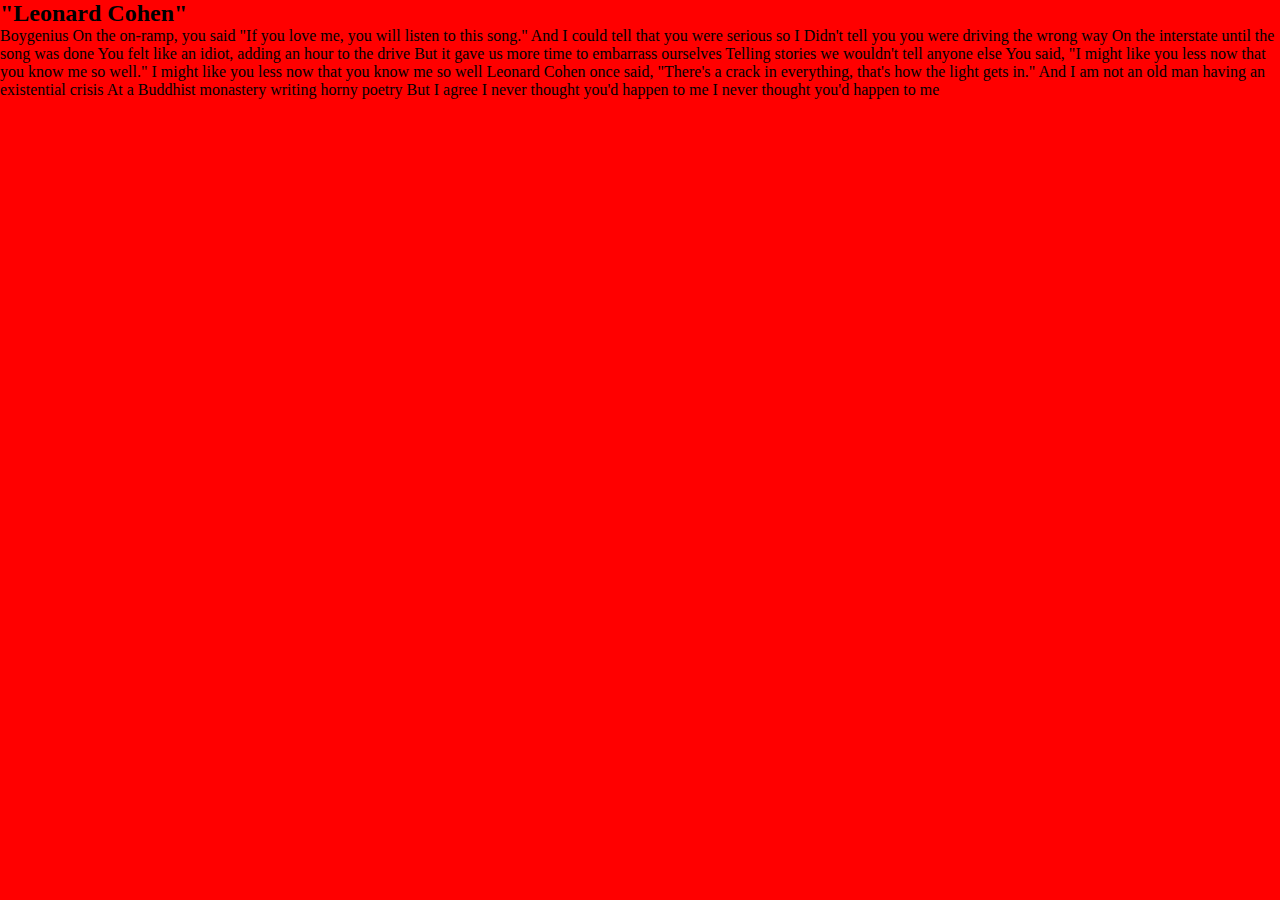
==== index.html @ 3d5ebf4e "initial commit" ====
<!DOCTYPE html>
<html lan="en">
<head>
    <meta charset="UTF-8">
    <link rel="stylesheet" href="css/mainStyle.css">
    <title> Project Two </title>
    <link rel="stylesheet" href="css/mainStyle.css">
</head>
<body>
   <h2> "Leonard Cohen" </h2>
    Boygenius 
     
    
    On the on-ramp, you said 
    "If you love me, you will listen to this song." 
    And I could tell that you were serious so I 
    Didn't tell you you were driving the wrong way 
    On the interstate until the song was done 
     
    You felt like an idiot, adding an hour to the drive 
    But it gave us more time to embarrass ourselves 
    Telling stories we wouldn't tell anyone else 
    You said, "I might like you less now that you know me so well." 
    I might like you less now that you know me so well 
     
    Leonard Cohen once said, "There's a crack in everything, that's how the light gets in." 
    And I am not an old man having an existential crisis 
    At a Buddhist monastery writing horny poetry 
    But I agree 
    I never thought you'd happen to me 
    I never thought you'd happen to me 
     

</body>
</html>
---- css/mainStyle.css ----
* { 
    margin: 0;
    padding: 0;
    box-sizing: border-box;
}

body { 
    width: 100%;
    min-height: 100vh; 
    background-color: red;
}
---- css/mainStyle.css ----
* { 
    margin: 0;
    padding: 0;
    box-sizing: border-box;
}

body { 
    width: 100%;
    min-height: 100vh; 
    background-color: red;
}
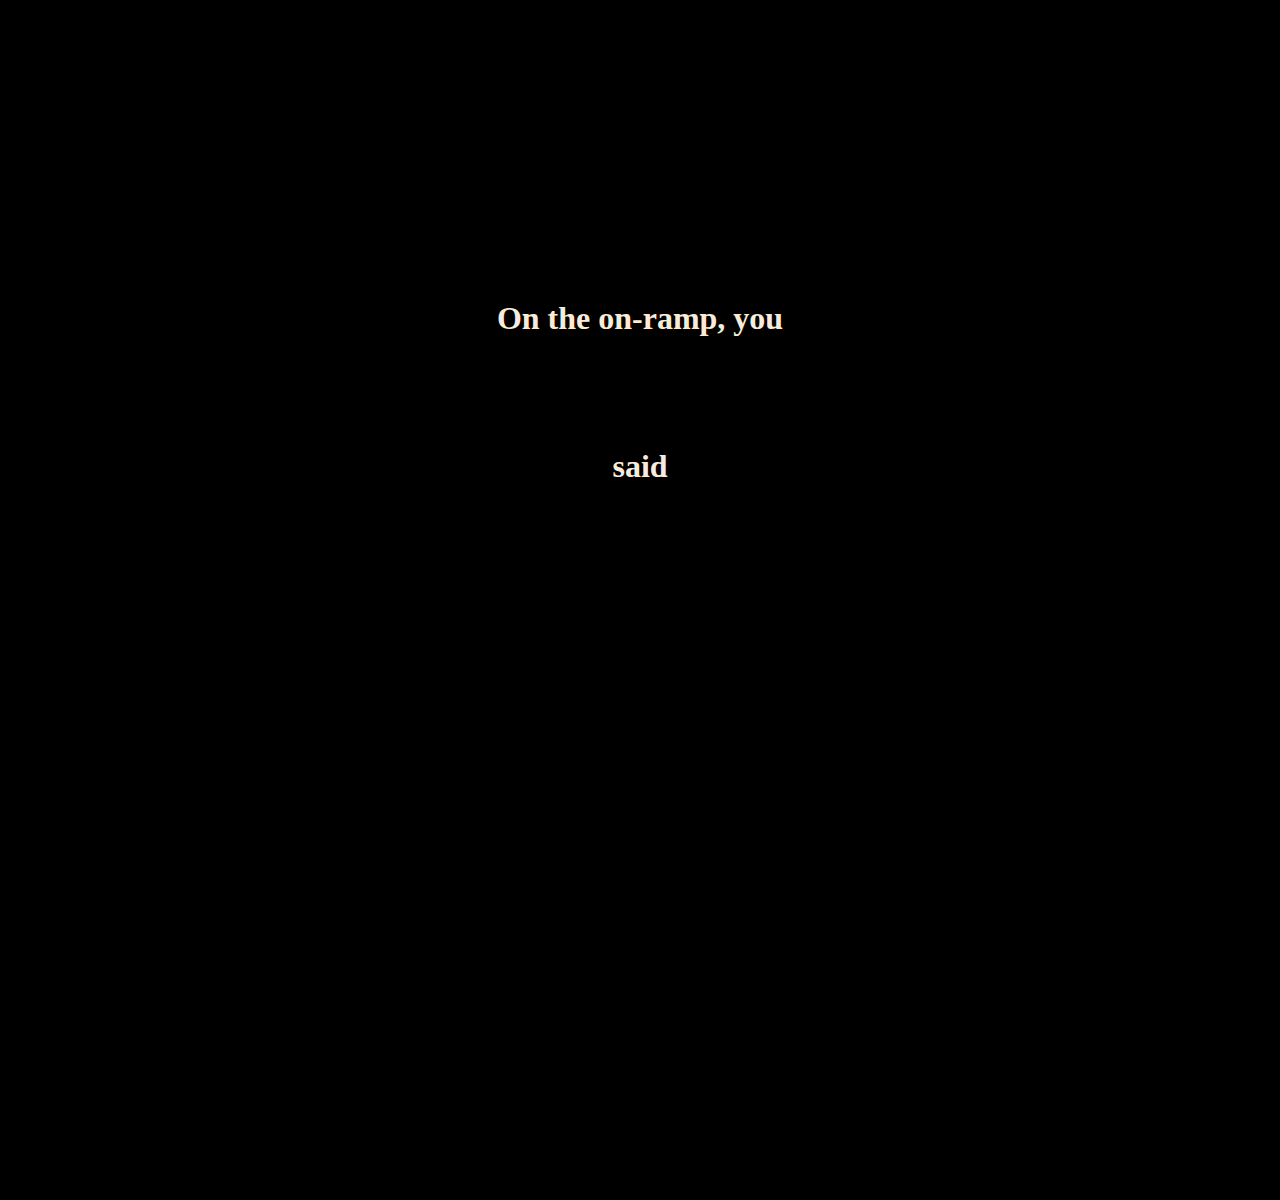
==== commit 66af3789: "commit" ====
--- a/index.html
+++ b/index.html
@@ -4,31 +4,21 @@
     <meta charset="UTF-8">
     <link rel="stylesheet" href="css/mainStyle.css">
     <title> Project Two </title>
-    <link rel="stylesheet" href="css/mainStyle.css">
 </head>
 <body>
-   <h2> "Leonard Cohen" </h2>
-    Boygenius 
-     
     
-    On the on-ramp, you said 
-    "If you love me, you will listen to this song." 
-    And I could tell that you were serious so I 
-    Didn't tell you you were driving the wrong way 
-    On the interstate until the song was done 
-     
-    You felt like an idiot, adding an hour to the drive 
-    But it gave us more time to embarrass ourselves 
-    Telling stories we wouldn't tell anyone else 
-    You said, "I might like you less now that you know me so well." 
-    I might like you less now that you know me so well 
-     
-    Leonard Cohen once said, "There's a crack in everything, that's how the light gets in." 
-    And I am not an old man having an existential crisis 
-    At a Buddhist monastery writing horny poetry 
-    But I agree 
-    I never thought you'd happen to me 
-    I never thought you'd happen to me 
+    <h1> 
+        <div id="on-ramp">
+        On the on-ramp, you 
+    </div>
+    <br>
+    <br>
+    <br>
+
+        <div id="said">
+        <a href="pagetwo/pagetwo.html">said</a>
+        </div> </h1>  
+    
      
 
 </body>
--- a/css/mainStyle.css
+++ b/css/mainStyle.css
@@ -7,5 +7,88 @@
 body { 
     width: 100%;
     min-height: 100vh; 
-    background-color: red;
-}+    background-color: black;
+}
+
+h1 {
+    text-align: center;
+    margin-top: 300px;
+    color:antiquewhite
+}
+
+a {
+    text-decoration: none;
+    color: antiquewhite;
+    
+}
+
+#on-ramp {
+    animation-name: rise;
+    animation-delay: 0s;
+    animation-duration: 9s;
+    animation-direction: alternate;
+    animation-fill-mode: both;
+    animation-iteration-count: infinite;
+    position: relative;
+}
+
+
+#said {
+    animation-name: pulse;
+    animation-delay: 0s;
+    animation-duration: 4s;
+    animation-direction: alternate;
+    animation-fill-mode: both;
+    animation-iteration-count: infinite;
+    position: relative;
+}
+
+/* keyframe storage*/
+
+
+@keyframes rise{
+    0%{
+        top: 50px;
+    }
+    25% {
+        top: 25px;
+    }
+    50% {
+        top: 15px;
+    }
+    100% {
+        top: 50px;
+    }
+    
+    }
+
+@keyframes pulse {
+    from {
+        transform: scale(0);
+    }
+    to {
+        transform: scale(3);
+    }
+}
+
+
+/*
+     <h2> "Leonard Cohen" </h2>
+    Boygenius 
+
+ 
+    Didn't tell you you were driving the wrong way 
+    On the interstate until the song was done 
+     
+    You felt like an idiot, adding an hour to the drive 
+    But it gave us more time to embarrass ourselves 
+    Telling stories we wouldn't tell anyone else 
+    You said, "I might like you less now that you know me so well." 
+    I might like you less now that you know me so well 
+     
+    Leonard Cohen once said, "There's a crack in everything, that's how the light gets in." 
+    And I am not an old man having an existential crisis 
+    At a Buddhist monastery writing horny poetry 
+    But I agree 
+    I never thought you'd happen to me 
+    I never thought you'd happen to me */